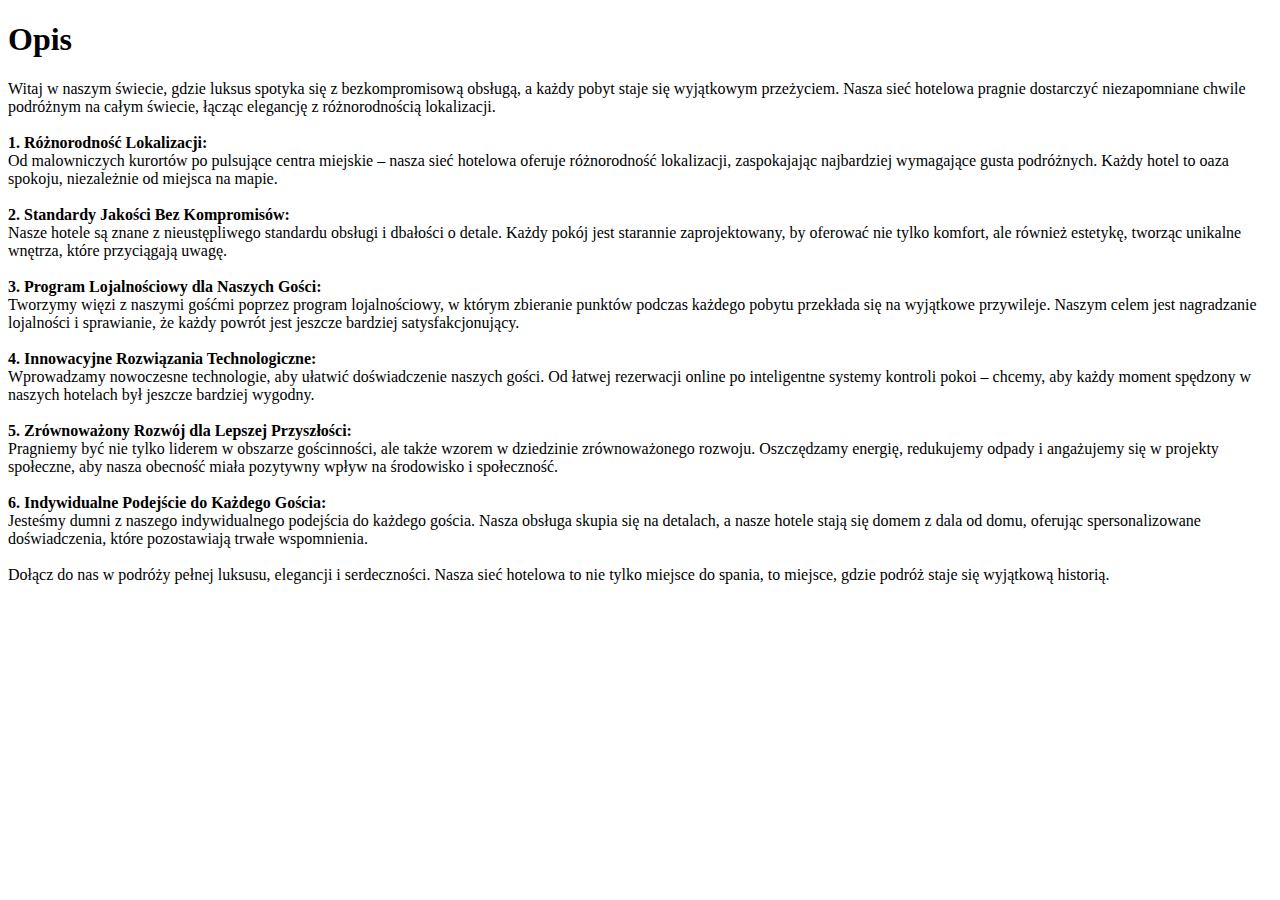
==== hotels-management-system/src/main/resources/templates/offers.html @ e2263a82 "Add files via upload" ====
<!-- index.html -->
<!DOCTYPE html>
<html lang="en" xmlns:th="http://www.thymeleaf.org">
<head th:replace="fragments/fragments :: head">

</head>
<body>
<header th:replace="fragments/fragments :: header"></header>
<nav th:replace="fragments/fragments :: nav"></nav>
<section class="section">
    <article>
        <header>
            <h1>Opis</h1>
        </header>
        <section>
            <p>
                Witaj w naszym świecie, gdzie luksus spotyka się z bezkompromisową obsługą, a każdy pobyt staje się wyjątkowym przeżyciem. Nasza sieć hotelowa pragnie dostarczyć niezapomniane chwile podróżnym na całym świecie, łącząc elegancję z różnorodnością lokalizacji.
                <br /><br />
                <b>1. Różnorodność Lokalizacji:</b><br />
                Od malowniczych kurortów po pulsujące centra miejskie – nasza sieć hotelowa oferuje różnorodność lokalizacji, zaspokajając najbardziej wymagające gusta podróżnych. Każdy hotel to oaza spokoju, niezależnie od miejsca na mapie.
                <br /><br />
                <b>2. Standardy Jakości Bez Kompromisów:</b><br />
                Nasze hotele są znane z nieustępliwego standardu obsługi i dbałości o detale. Każdy pokój jest starannie zaprojektowany, by oferować nie tylko komfort, ale również estetykę, tworząc unikalne wnętrza, które przyciągają uwagę.
                <br /><br />
                <b>3. Program Lojalnościowy dla Naszych Gości:</b><br />
                Tworzymy więzi z naszymi gośćmi poprzez program lojalnościowy, w którym zbieranie punktów podczas każdego pobytu przekłada się na wyjątkowe przywileje. Naszym celem jest nagradzanie lojalności i sprawianie, że każdy powrót jest jeszcze bardziej satysfakcjonujący.
                <br /><br />
                <b>4. Innowacyjne Rozwiązania Technologiczne:</b><br />
                Wprowadzamy nowoczesne technologie, aby ułatwić doświadczenie naszych gości. Od łatwej rezerwacji online po inteligentne systemy kontroli pokoi – chcemy, aby każdy moment spędzony w naszych hotelach był jeszcze bardziej wygodny.
                <br /><br />
                <b>5. Zrównoważony Rozwój dla Lepszej Przyszłości:</b><br />
                Pragniemy być nie tylko liderem w obszarze gościnności, ale także wzorem w dziedzinie zrównoważonego rozwoju. Oszczędzamy energię, redukujemy odpady i angażujemy się w projekty społeczne, aby nasza obecność miała pozytywny wpływ na środowisko i społeczność.
                <br /><br />
                <b>6. Indywidualne Podejście do Każdego Gościa:</b><br />
                Jesteśmy dumni z naszego indywidualnego podejścia do każdego gościa. Nasza obsługa skupia się na detalach, a nasze hotele stają się domem z dala od domu, oferując spersonalizowane doświadczenia, które pozostawiają trwałe wspomnienia.
                <br /><br />
                Dołącz do nas w podróży pełnej luksusu, elegancji i serdeczności. Nasza sieć hotelowa to nie tylko miejsce do spania, to miejsce, gdzie podróż staje się wyjątkową historią.
            </p>
        </section>
    </article>
</section>
</body>
</html>
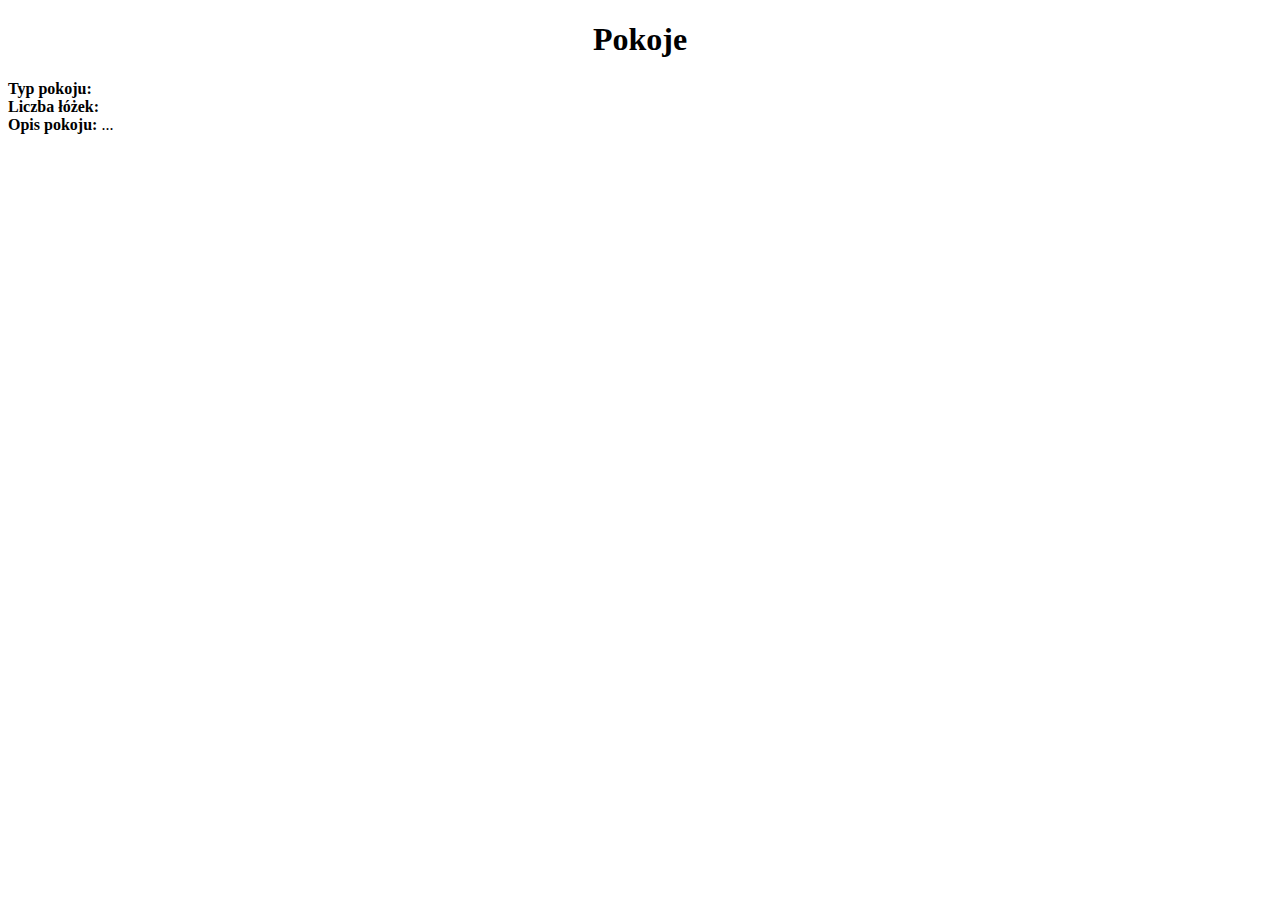
==== commit 8dad9f82: "Dużo nowości" ====
--- a/hotels-management-system/src/main/resources/templates/offers.html
+++ b/hotels-management-system/src/main/resources/templates/offers.html
@@ -5,36 +5,40 @@
 
 </head>
 <body>
-<header th:replace="fragments/fragments :: header"></header>
-<nav th:replace="fragments/fragments :: nav"></nav>
+<div  th:replace="fragments/fragments :: fragmentsGroup"></div>
+
 <section class="section">
-    <article>
+    <header style="text-align: center">
+        <h1>Pokoje</h1>
+    </header>
+    <!--<article th:each="room : ${rooms}">
+            <header>
+                <h1 th:text="${room.type} ' - ' ${room.City}"></h1>
+            </header>
+        <section>
+            <p>
+                <b>Typ pokoju:</b> <span th:text="${room.type}"></span><br />
+                <b>Liczba łóżek:</b> <span th:text="${room.bedsNumber}"></span><br />
+                <b>Opis pokoju:</b> <span th:text="${#strings.substring(room.Roomdescription, 0, 50)}"></span>...
+
+    </p>
+</section>
+</article>
+
+
+
+    -->
+    <article th:each="iteration : ${#numbers.sequence(1, 10)}">
         <header>
-            <h1>Opis</h1>
+            <h2 th:text="'typ - city'"></h2>
         </header>
         <section>
             <p>
-                Witaj w naszym świecie, gdzie luksus spotyka się z bezkompromisową obsługą, a każdy pobyt staje się wyjątkowym przeżyciem. Nasza sieć hotelowa pragnie dostarczyć niezapomniane chwile podróżnym na całym świecie, łącząc elegancję z różnorodnością lokalizacji.
+                <b>Typ pokoju:</b> <span th:text="type"></span><br />
+                <b>Liczba łóżek:</b> <span th:text="bedsnumber"></span><br />
+                <b>Opis pokoju:</b> <span th:text="descriptiondescriptiondescriptiondescriptiondescriptiondescription"></span>...
                 <br /><br />
-                <b>1. Różnorodność Lokalizacji:</b><br />
-                Od malowniczych kurortów po pulsujące centra miejskie – nasza sieć hotelowa oferuje różnorodność lokalizacji, zaspokajając najbardziej wymagające gusta podróżnych. Każdy hotel to oaza spokoju, niezależnie od miejsca na mapie.
-                <br /><br />
-                <b>2. Standardy Jakości Bez Kompromisów:</b><br />
-                Nasze hotele są znane z nieustępliwego standardu obsługi i dbałości o detale. Każdy pokój jest starannie zaprojektowany, by oferować nie tylko komfort, ale również estetykę, tworząc unikalne wnętrza, które przyciągają uwagę.
-                <br /><br />
-                <b>3. Program Lojalnościowy dla Naszych Gości:</b><br />
-                Tworzymy więzi z naszymi gośćmi poprzez program lojalnościowy, w którym zbieranie punktów podczas każdego pobytu przekłada się na wyjątkowe przywileje. Naszym celem jest nagradzanie lojalności i sprawianie, że każdy powrót jest jeszcze bardziej satysfakcjonujący.
-                <br /><br />
-                <b>4. Innowacyjne Rozwiązania Technologiczne:</b><br />
-                Wprowadzamy nowoczesne technologie, aby ułatwić doświadczenie naszych gości. Od łatwej rezerwacji online po inteligentne systemy kontroli pokoi – chcemy, aby każdy moment spędzony w naszych hotelach był jeszcze bardziej wygodny.
-                <br /><br />
-                <b>5. Zrównoważony Rozwój dla Lepszej Przyszłości:</b><br />
-                Pragniemy być nie tylko liderem w obszarze gościnności, ale także wzorem w dziedzinie zrównoważonego rozwoju. Oszczędzamy energię, redukujemy odpady i angażujemy się w projekty społeczne, aby nasza obecność miała pozytywny wpływ na środowisko i społeczność.
-                <br /><br />
-                <b>6. Indywidualne Podejście do Każdego Gościa:</b><br />
-                Jesteśmy dumni z naszego indywidualnego podejścia do każdego gościa. Nasza obsługa skupia się na detalach, a nasze hotele stają się domem z dala od domu, oferując spersonalizowane doświadczenia, które pozostawiają trwałe wspomnienia.
-                <br /><br />
-                Dołącz do nas w podróży pełnej luksusu, elegancji i serdeczności. Nasza sieć hotelowa to nie tylko miejsce do spania, to miejsce, gdzie podróż staje się wyjątkową historią.
+                <!-- Pozostałe informacje o pokoju -->
             </p>
         </section>
     </article>
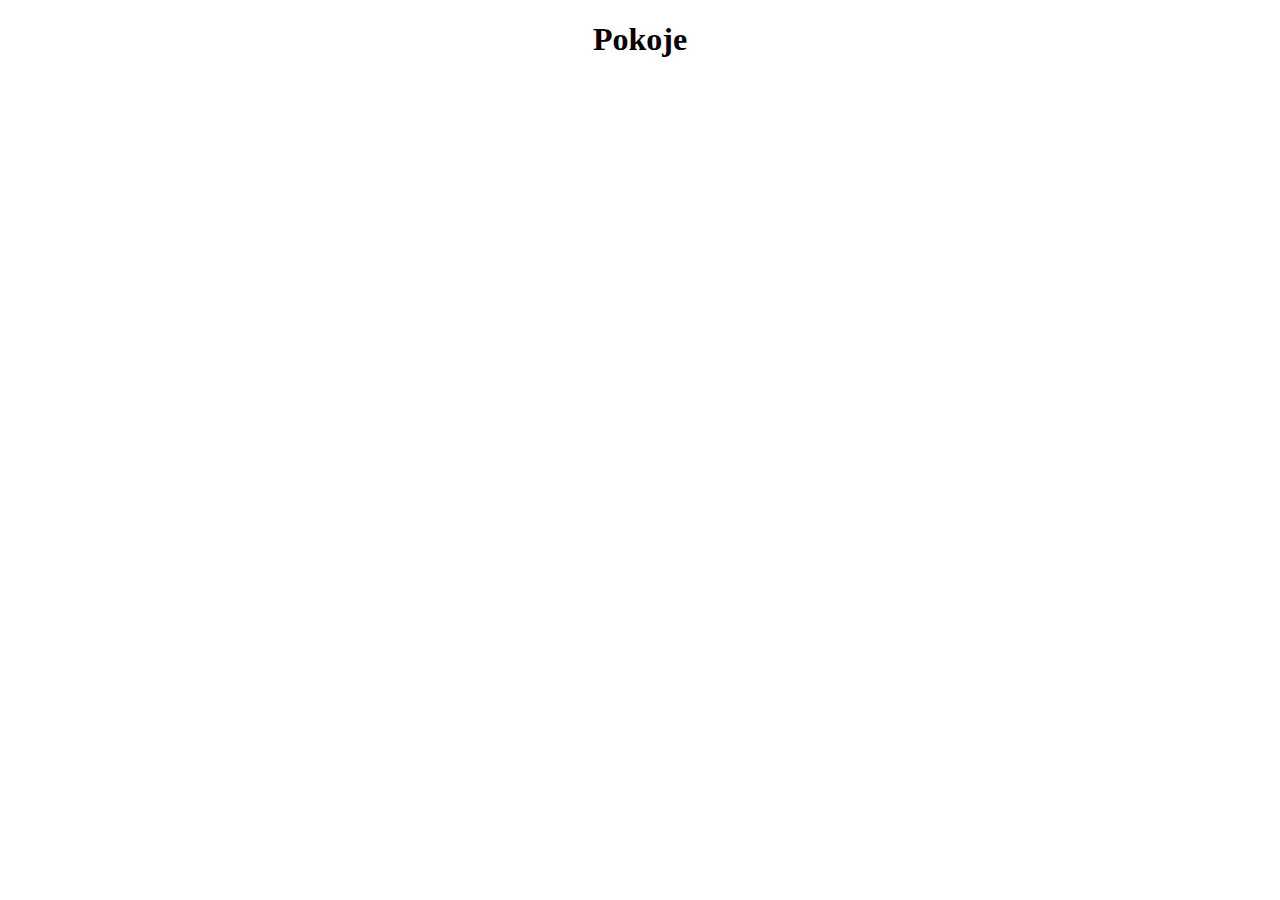
==== commit e0bf8d89: "..." ====
--- a/hotels-management-system/src/main/resources/templates/offers.html
+++ b/hotels-management-system/src/main/resources/templates/offers.html
@@ -1,47 +1,29 @@
-<!-- index.html -->
+<!-- offers.html -->
 <!DOCTYPE html>
-<html lang="en" xmlns:th="http://www.thymeleaf.org">
+<html lang="en" xmlns:th="http://www.thymeleaf.org" xmlns:sec="http://www.thymeleaf.org/thymeleaf-extras-springsecurity5">
 <head th:replace="fragments/fragments :: head">
 
 </head>
 <body>
 <div  th:replace="fragments/fragments :: fragmentsGroup"></div>
+<div  th:replace="fragments/fragments :: roomDetails"></div>
 
 <section class="section">
     <header style="text-align: center">
         <h1>Pokoje</h1>
     </header>
-    <!--<article th:each="room : ${rooms}">
-            <header>
-                <h1 th:text="${room.type} ' - ' ${room.City}"></h1>
-            </header>
-        <section>
-            <p>
-                <b>Typ pokoju:</b> <span th:text="${room.type}"></span><br />
-                <b>Liczba łóżek:</b> <span th:text="${room.bedsNumber}"></span><br />
-                <b>Opis pokoju:</b> <span th:text="${#strings.substring(room.Roomdescription, 0, 50)}"></span>...
-
-    </p>
-</section>
-</article>
-
-
-
-    -->
-    <article th:each="iteration : ${#numbers.sequence(1, 10)}">
-        <header>
-            <h2 th:text="'typ - city'"></h2>
+    <article th:each="room : ${rooms}">
+        <!--<header>
+            <h1 th:text="${room.getType()}"></h1>
         </header>
         <section>
             <p>
-                <b>Typ pokoju:</b> <span th:text="type"></span><br />
-                <b>Liczba łóżek:</b> <span th:text="bedsnumber"></span><br />
-                <b>Opis pokoju:</b> <span th:text="descriptiondescriptiondescriptiondescriptiondescriptiondescription"></span>...
-                <br /><br />
-                <!-- Pozostałe informacje o pokoju -->
+                <b>Typ pokoju:</b> <span th:text="${room.getType()}"></span><br />
+                <b>Liczba łóżek:</b> <span th:text="${room.getBedsNumber()}"></span><br />
+                <b>Opis pokoju:</b> <span th:text="${#strings.substring(room.getRoomDescription(), 0, 50)}"></span>...
             </p>
-        </section>
-    </article>
+        </section>-->
+        </article>
 </section>
 </body>
 </html>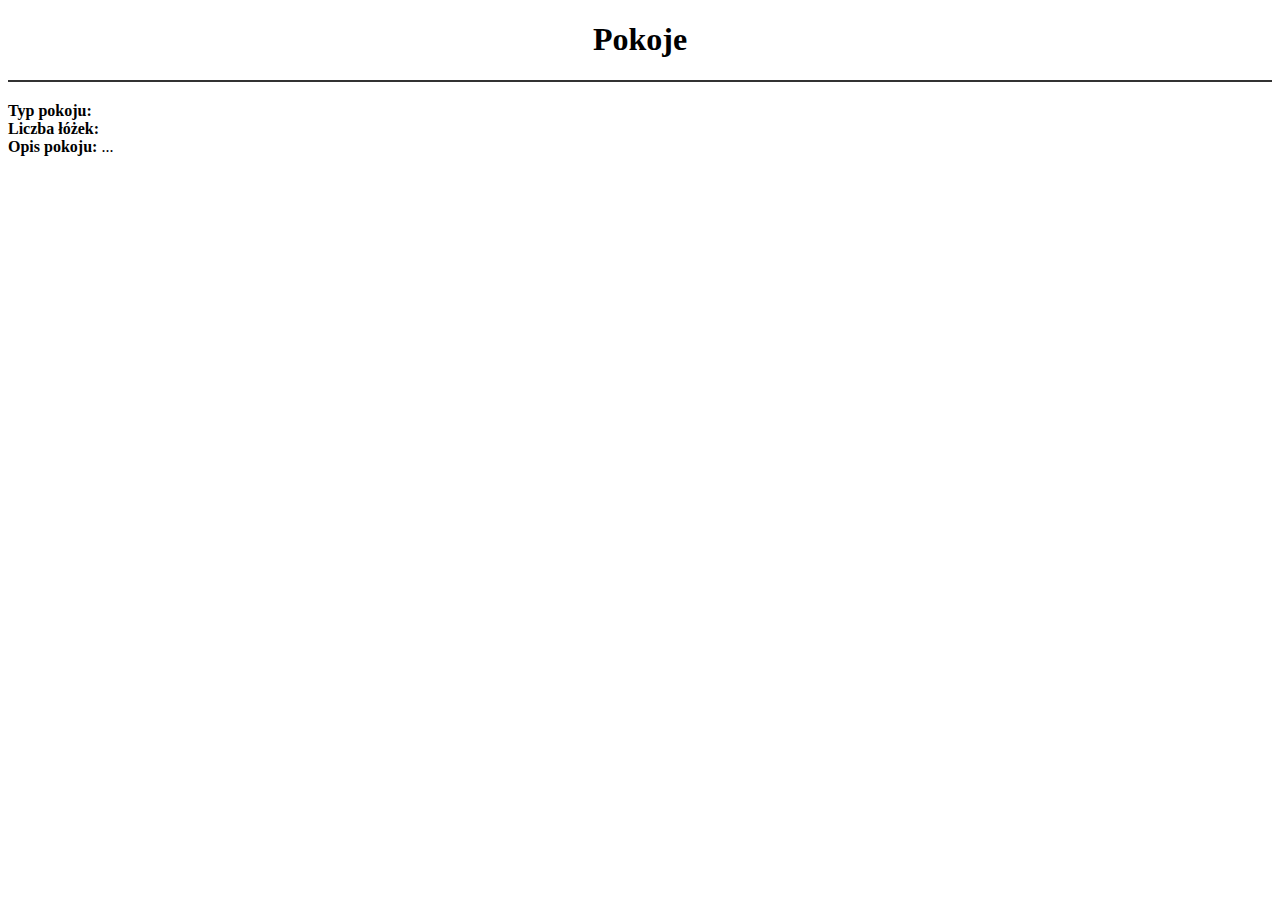
==== commit f9b3dcd1: "Bierzcie i jedzcie..." ====
--- a/hotels-management-system/src/main/resources/templates/offers.html
+++ b/hotels-management-system/src/main/resources/templates/offers.html
@@ -12,9 +12,13 @@
     <header style="text-align: center">
         <h1>Pokoje</h1>
     </header>
-    <article th:each="room : ${rooms}">
-        <!--<header>
-            <h1 th:text="${room.getType()}"></h1>
+    <article th:each="room : ${rooms}" >
+        <a th:href="@{/test}" class="showRoomInfo">
+        <header th:if="${roomStat.index == 0}">
+            <h2 th:text="${room.getType()} + ' - ' + ${room.getCity()}"></h2>
+        </header>
+        <header th:if="${roomStat.index > 0}" style="border-top: #333333 solid 2px">
+            <h2 th:text="${room.getType()} + ' - ' + ${room.getCity()}"></h2>
         </header>
         <section>
             <p>
@@ -22,8 +26,9 @@
                 <b>Liczba łóżek:</b> <span th:text="${room.getBedsNumber()}"></span><br />
                 <b>Opis pokoju:</b> <span th:text="${#strings.substring(room.getRoomDescription(), 0, 50)}"></span>...
             </p>
-        </section>-->
-        </article>
+        </section>
+        </a>
+    </article>
 </section>
 </body>
 </html>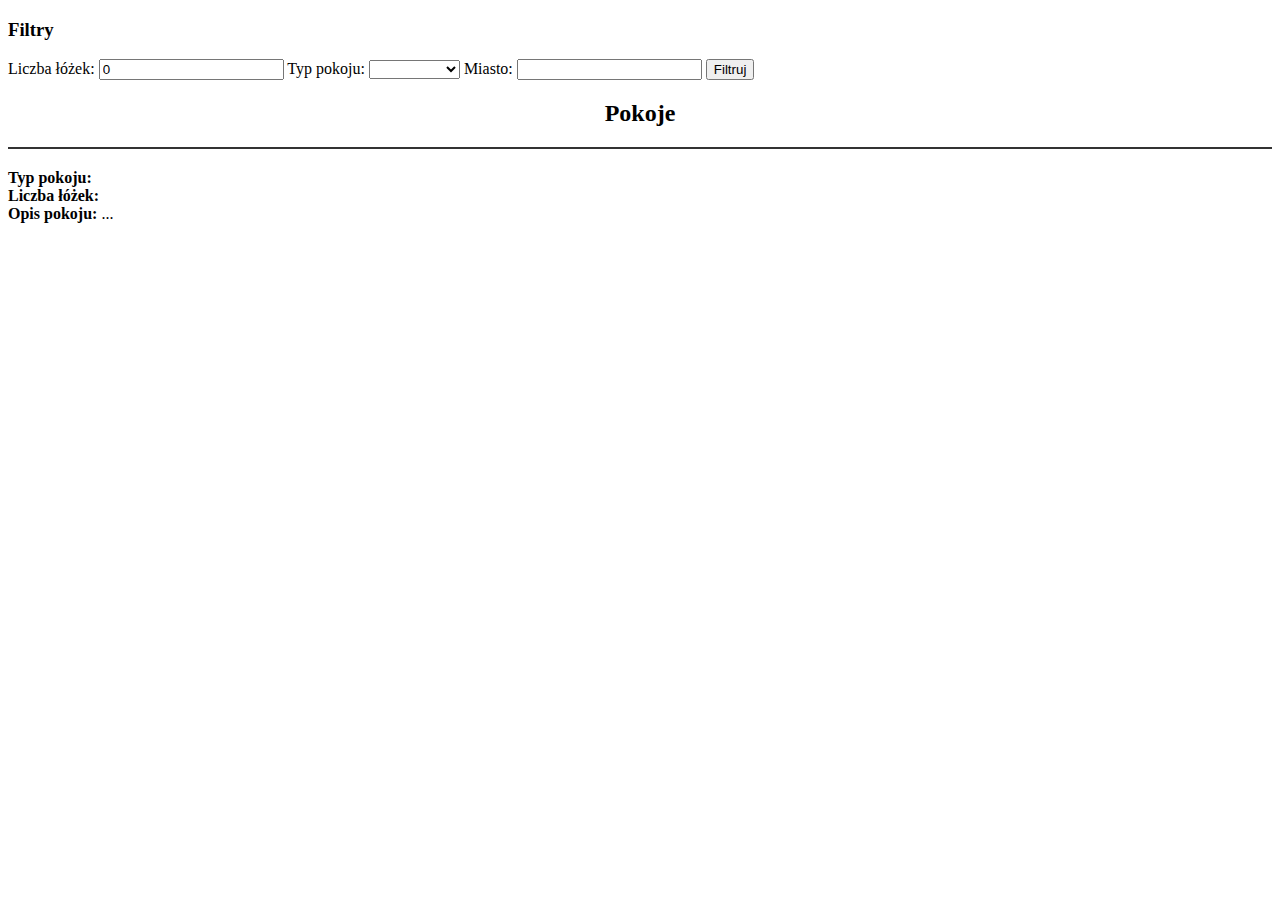
==== commit c90fb290: "Patrz co mamy :D" ====
--- a/hotels-management-system/src/main/resources/templates/offers.html
+++ b/hotels-management-system/src/main/resources/templates/offers.html
@@ -7,13 +7,32 @@
 <body>
 <div  th:replace="fragments/fragments :: fragmentsGroup"></div>
 <div  th:replace="fragments/fragments :: roomDetails"></div>
+<section class="section">
+    <header><h3>Filtry</h3></header>
+    <form th:action="@{/roomFilter}" method="post">
+        <label for="bNumber" >Liczba łóżek:</label>
+        <input id="bNumber" name="bNumber" type="number" value="0"/>
+        <label for="type" >Typ pokoju:</label>
+        <select id="type" name="type">
+            <option value="" ></option>
+            <option value="Apartament" >Apartament</option>
+            <option value="Double">Double</option>
+            <option value="Single">Single</option>
+            <option value="Suite">Suite</option>
+            <option value="Family">Family</option>
+        </select>
+        <label for="city" >Miasto:</label>
+        <input id="city" name="city" type="text"/>
+        <input id="btF" type="submit" value="Filtruj"/>
 
+    </form>
+</section>
 <section class="section">
     <header style="text-align: center">
-        <h1>Pokoje</h1>
+        <h2>Pokoje</h2>
     </header>
     <article th:each="room : ${rooms}" >
-        <a th:href="@{/test}" class="showRoomInfo">
+        <a th:href="@{/roomInfo(room=${roomStat.index})}" class="showRoomInfo">
         <header th:if="${roomStat.index == 0}">
             <h2 th:text="${room.getType()} + ' - ' + ${room.getCity()}"></h2>
         </header>
